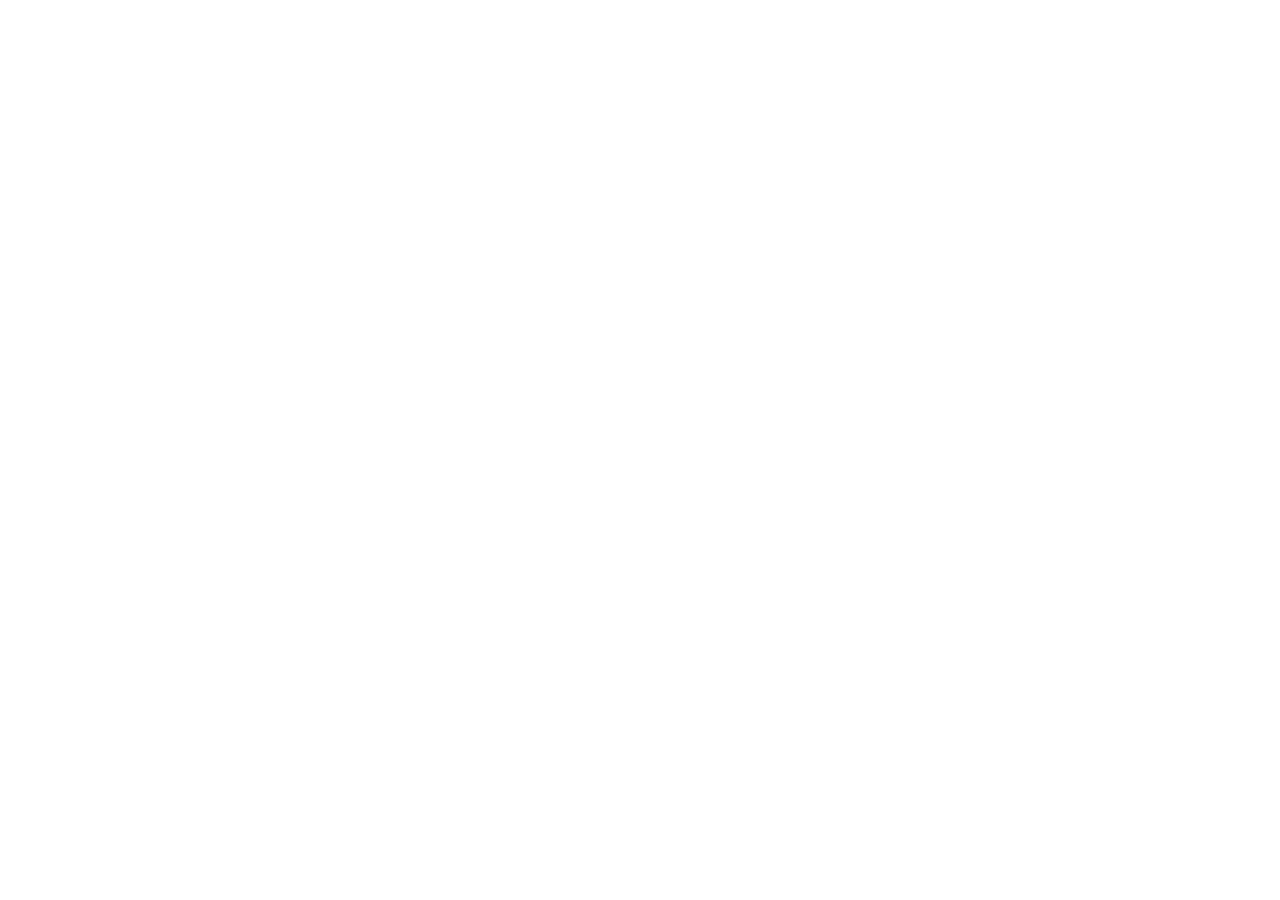
==== hello_to me.html @ 9970be26 "hellowala" ====
<!DOCTYPE html>
<html lang="en">
<head>
    <meta charset="UTF-8">
    <meta http-equiv="X-UA-Compatible" content="IE=edge">
    <meta name="viewport" content="width=device-width, initial-scale=1.0">
    <title>Document</title>
</head>
<body>
    
</body>
</html>
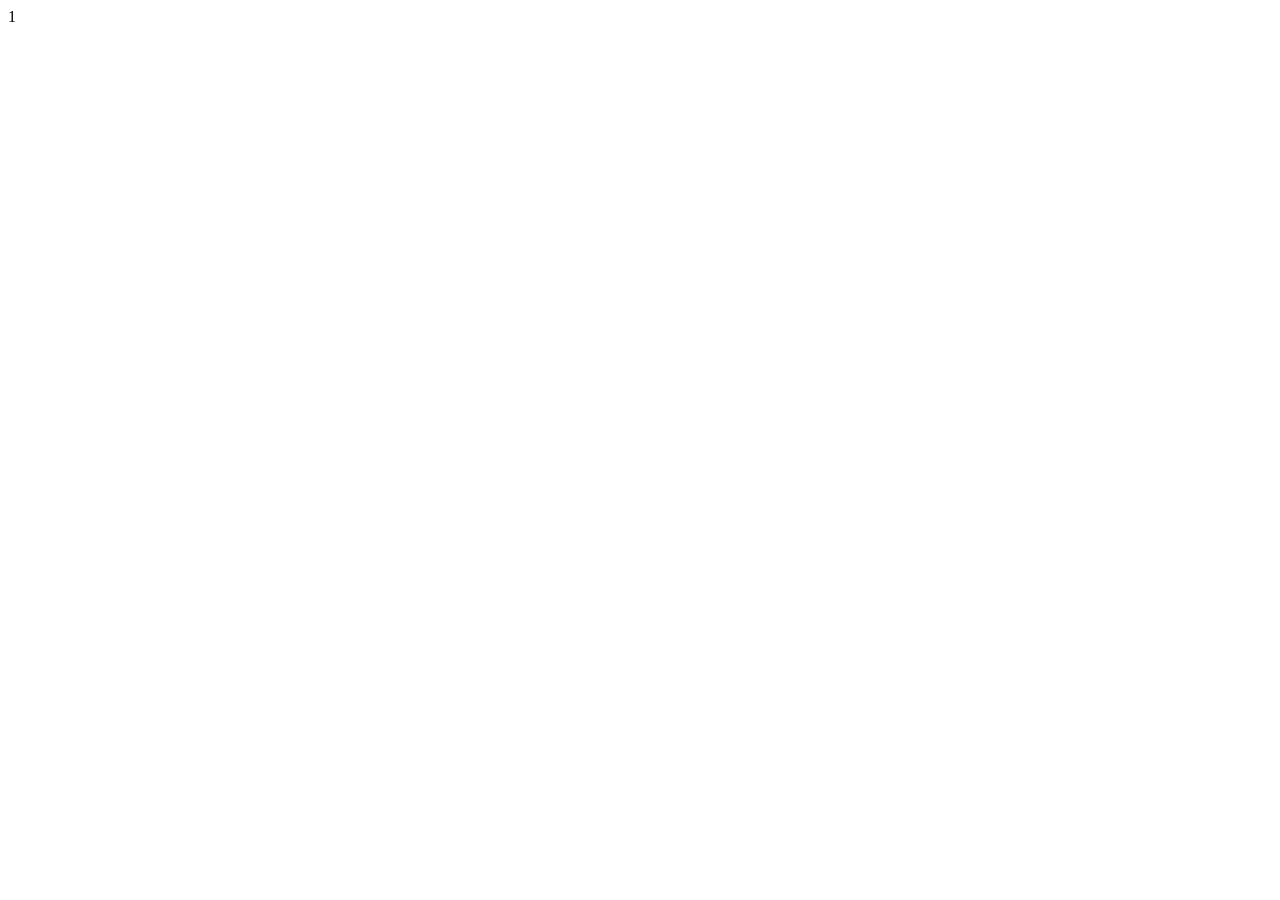
==== commit 57965f1d: "change" ====
--- a/hello_to me.html
+++ b/hello_to me.html
@@ -8,6 +8,8 @@
     <title>Document</title>
 </head>
 <body>
-    
+    <div>
+        1
+    </div>
 </body>
 </html>
